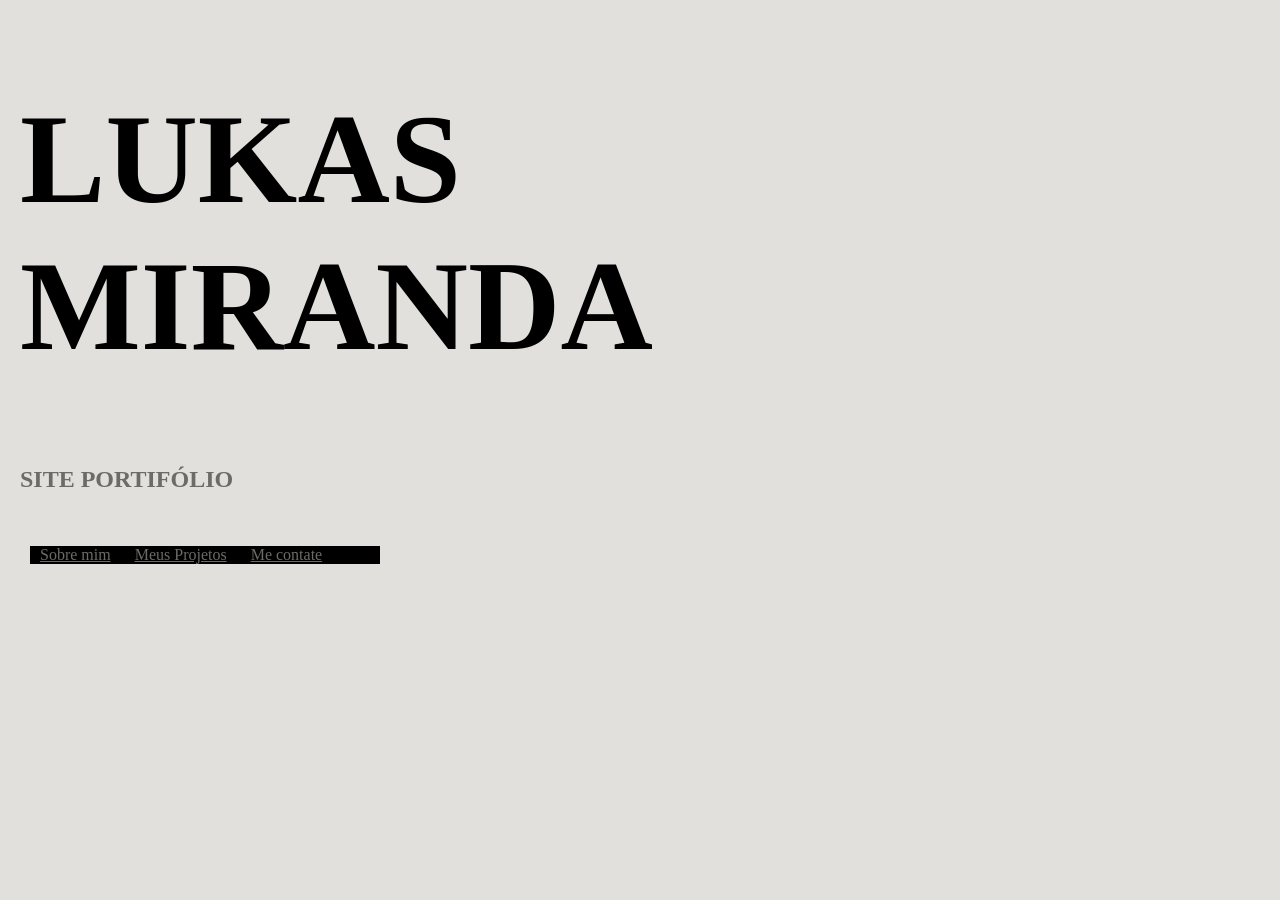
==== index.html @ 48b316fb "começando do zero" ====
<!DOCTYPE html>
<html lang="pt-br">
<head>
    <meta charset="UTF-8">
    <meta name="viewport" content="width=device-width, initial-scale=1.0">
    <title>Document</title>

    <link rel="stylesheet" href="style.css">
</head>
<body>
    <h1>LUKAS<br>MIRANDA</h1>
    <h2>SITE PORTIFÓLIO</h2>
    <figure>
        <img src="" alt="">
    </figure>

    <nav class ='botoes'>
        <a href="sobre.html">Sobre mim</a>
        <a href="portifolio.html">Meus Projetos</a>
        <a href="contato.html">Me contate</a>
    </nav>
    
</body>
</html>
---- style.css ----
@charset "UTF-8";

body {
    background-color: #e1e0dc;
    width: 300px;       /* Largura obrigatória */
    margin-left: 20px;  
    margin-right: 20px; /* Ou simplesmente margin: 0 auto; */

}

h1{
    color: black;
    font-size: 128px;
}

h2 {
    color: #6b6b69;
}
nav {
    width: 350px;
    color: #6b6b69;
    background-color: black;
    margin: 10px;
}

a{
    color: #6b6b69;
    margin: 10px;
}
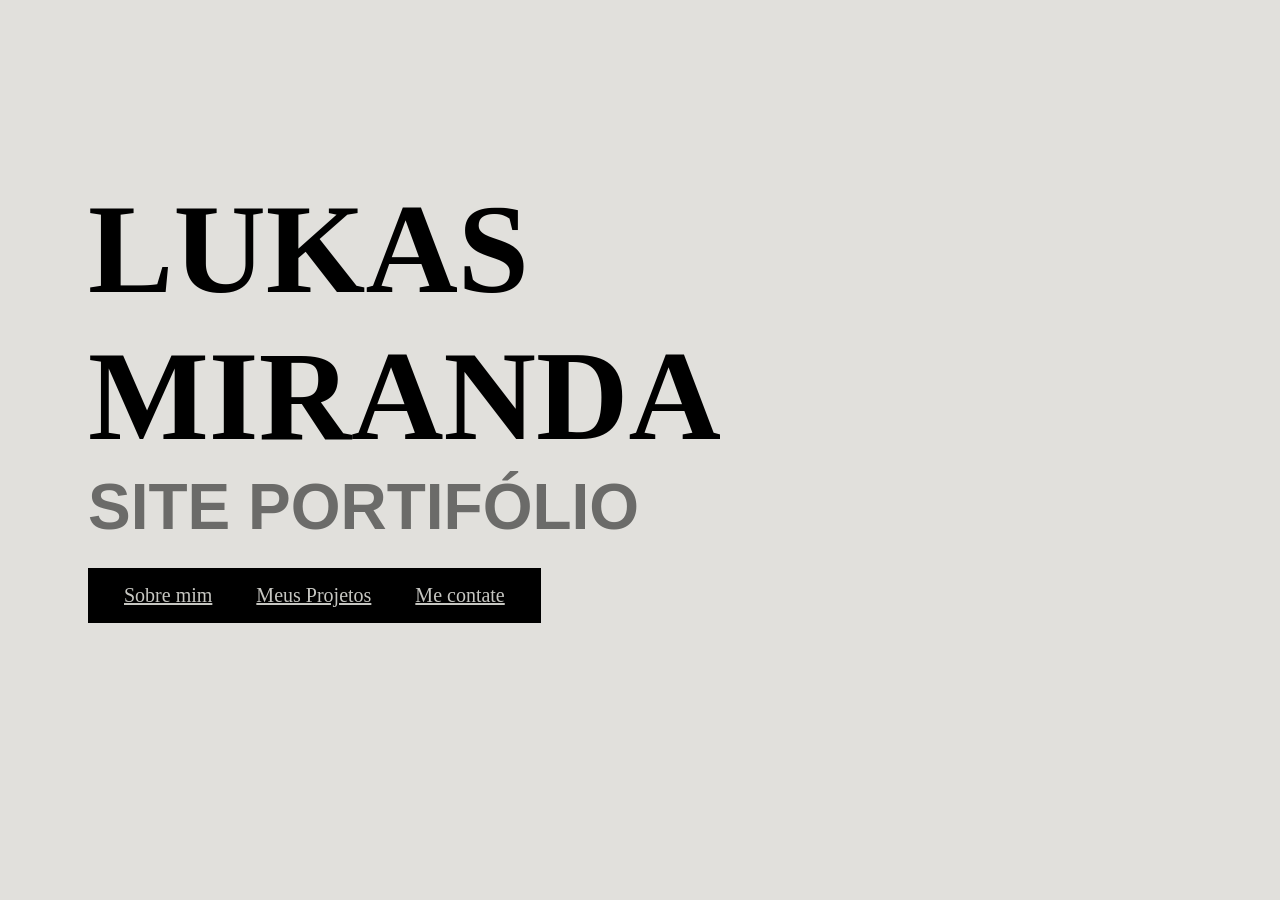
==== commit 11d0f48c: "página index "pronta"" ====
--- a/index.html
+++ b/index.html
@@ -8,17 +8,29 @@
     <link rel="stylesheet" href="style.css">
 </head>
 <body>
-    <h1>LUKAS<br>MIRANDA</h1>
-    <h2>SITE PORTIFÓLIO</h2>
-    <figure>
-        <img src="" alt="">
-    </figure>
+    <main>
+        <div id="esquerda">
+            <h1 id="titulo_principal">LUKAS<br>MIRANDA</h1>
+            <h2>SITE PORTIFÓLIO</h2>
 
-    <nav class ='botoes'>
-        <a href="sobre.html">Sobre mim</a>
-        <a href="portifolio.html">Meus Projetos</a>
-        <a href="contato.html">Me contate</a>
-    </nav>
-    
+        
+        <div id="botoes">
+            <a href="sobre.html">Sobre mim</a>
+            <a href="portifolio.html">Meus Projetos</a>
+            <a href="contato.html">Me contate</a>
+        </div>
+        </div>
+
+        <div id="direita">
+            <figure>
+                <img src="" alt="">
+            </figure>
+        </div>
+        <div>
+        </div>
+    </main>
+    <footer>
+        
+    </footer>
 </body>
 </html>
--- a/style.css
+++ b/style.css
@@ -2,28 +2,55 @@
 
 body {
     background-color: #e1e0dc;
-    width: 300px;       /* Largura obrigatória */
-    margin-left: 20px;  
-    margin-right: 20px; /* Ou simplesmente margin: 0 auto; */
 
 }
+main {
+    display: flex;
+    padding: 1em 5rem;
+    margin-top: 10rem;
+}
 
-h1{
+#esquerda {
+    margin: 0;
+    padding: auto;
+}
+#titulo_principal{
     color: black;
     font-size: 128px;
+    margin: 0px;
+
+    }
+
+h2 {
+    font-family:  'Lucida Sans', 'Lucida Sans Regular', 'Lucida Grande', 'Lucida Sans Unicode', Geneva, Verdana, sans-serif;
+    margin-top: 0px;
+    margin-bottom: 1.5rem;
+    font-size: 64px;
+    color: #6b6b69;
 }
 
-h2 {
+#botoes {
+    width: max-content;
     color: #6b6b69;
-}
-nav {
-    width: 350px;
-    color: #6b6b69;
+    padding: 1rem;
     background-color: black;
-    margin: 10px;
 }
 
 a{
-    color: #6b6b69;
-    margin: 10px;
-}+    color: #c6c6c1;
+    margin: 0px 0rem;
+    padding: 0.5em 1em;
+    font-size: 20px;
+}
+#direita {
+    margin:auto;
+    width: auto;
+}
+
+/* footer {
+    color: black;
+    border: 100px solid black;
+    width: 100%;
+    height: 10px;
+} */
+ 
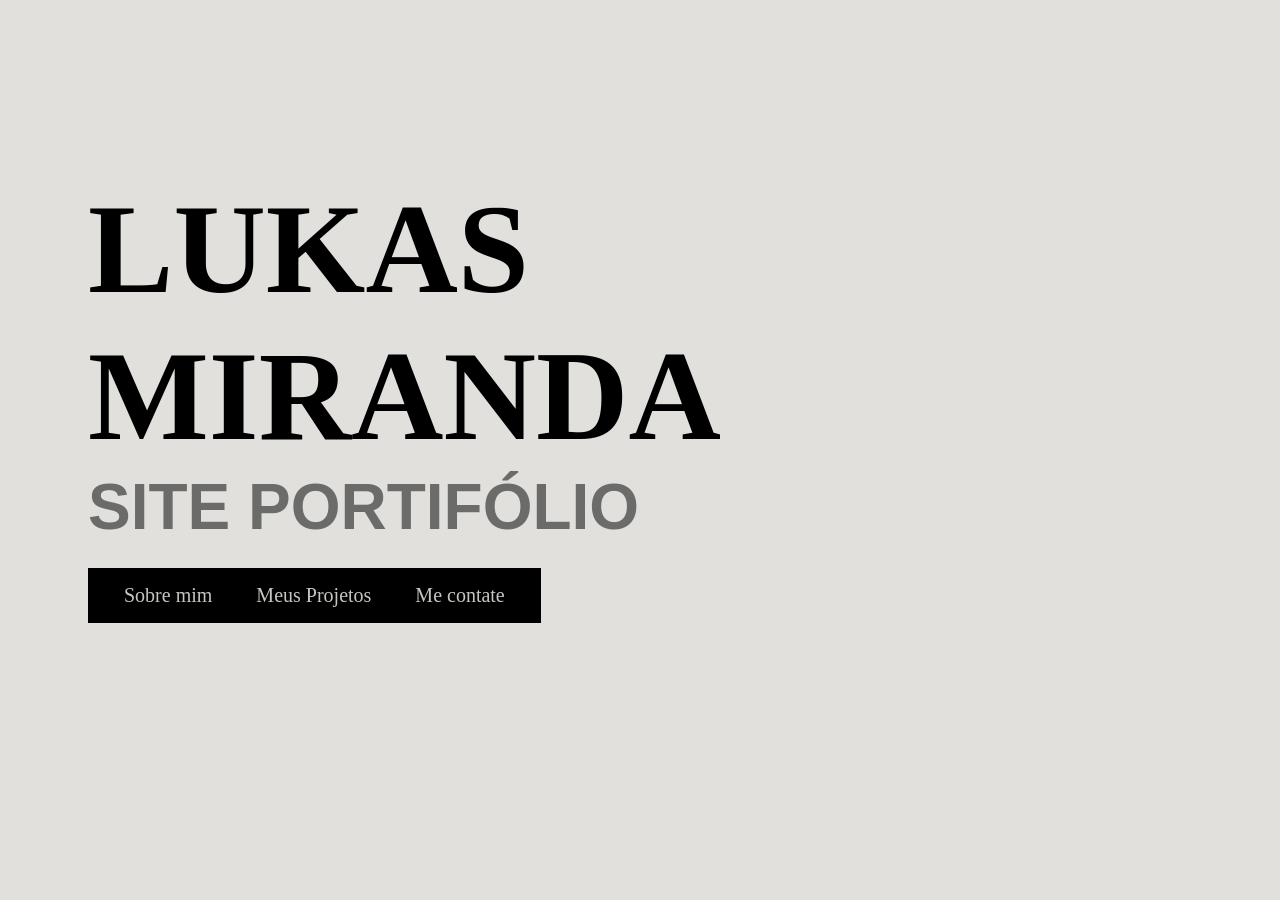
==== commit 2a9527c7: "parte das páginas fiz parte das páginas, agora estou focado no layout da página contato" ====
--- a/index.html
+++ b/index.html
@@ -9,19 +9,19 @@
 </head>
 <body>
     <main>
-        <div id="esquerda">
-            <h1 id="titulo_principal">LUKAS<br>MIRANDA</h1>
+        <div class="esquerda">
+            <h1 class="titulo_principal">LUKAS<br>MIRANDA</h1>
             <h2>SITE PORTIFÓLIO</h2>
 
         
-        <div id="botoes">
+        <div class="botoes">
             <a href="sobre.html">Sobre mim</a>
             <a href="portifolio.html">Meus Projetos</a>
             <a href="contato.html">Me contate</a>
         </div>
         </div>
 
-        <div id="direita">
+        <div class="direita">
             <figure>
                 <img src="" alt="">
             </figure>
--- a/style.css
+++ b/style.css
@@ -4,17 +4,23 @@
     background-color: #e1e0dc;
 
 }
+
+/* ambos -------------------------------------------- */
 main {
     display: flex;
+    flex-direction:row;
     padding: 1em 5rem;
     margin-top: 10rem;
 }
-
-#esquerda {
-    margin: 0;
+.esquerda {
+    margin: 0px;
     padding: auto;
 }
-#titulo_principal{
+.direita {
+    margin:0px;
+    max-width: 50%;
+}
+h1.titulo_principal{
     color: black;
     font-size: 128px;
     margin: 0px;
@@ -28,29 +34,65 @@
     font-size: 64px;
     color: #6b6b69;
 }
-
-#botoes {
+.botoes {
     width: max-content;
     color: #6b6b69;
     padding: 1rem;
     background-color: black;
 }
-
 a{
+    text-decoration-line: none;
     color: #c6c6c1;
     margin: 0px 0rem;
     padding: 0.5em 1em;
     font-size: 20px;
 }
-#direita {
-    margin:auto;
+/* -------------------------------------------- */
+/* p1 */
+/* p2 */
+p.p2{
+    text-align: justify;
+    font-size:1.5em;
+    width: 40rem;
+}
+hr.p2{
+    margin: 0%;
+    width: 40em;
+}
+/* -------------------------------------------- */
+/* p3 */
+#p3.direita{
+    /* margin: 10px; */
+    display: flex;
+    flex-direction:column;
+    justify-content: center;
+    /* align-items: center; */
+
+}
+h1.p3{
+    margin: 1em;
+    width: 20em;
+    font-size: 2em;
+}
+h2.p3{
+    margin: 1em;
     width: auto;
+    height: auto;
+    font-size: 1.5em;
 }
-
-/* footer {
-    color: black;
-    border: 100px solid black;
-    width: 100%;
-    height: 10px;
-} */
- +div.embaixo{
+    text-align: center;
+}
+p{
+    margin: 0px;
+}
+#nome{
+    font-size: 2em;
+}
+#cidade{
+    font-size: 1.5em;
+}
+#numero{
+    font-size: 1.5em;
+    margin-top: 1em;
+}
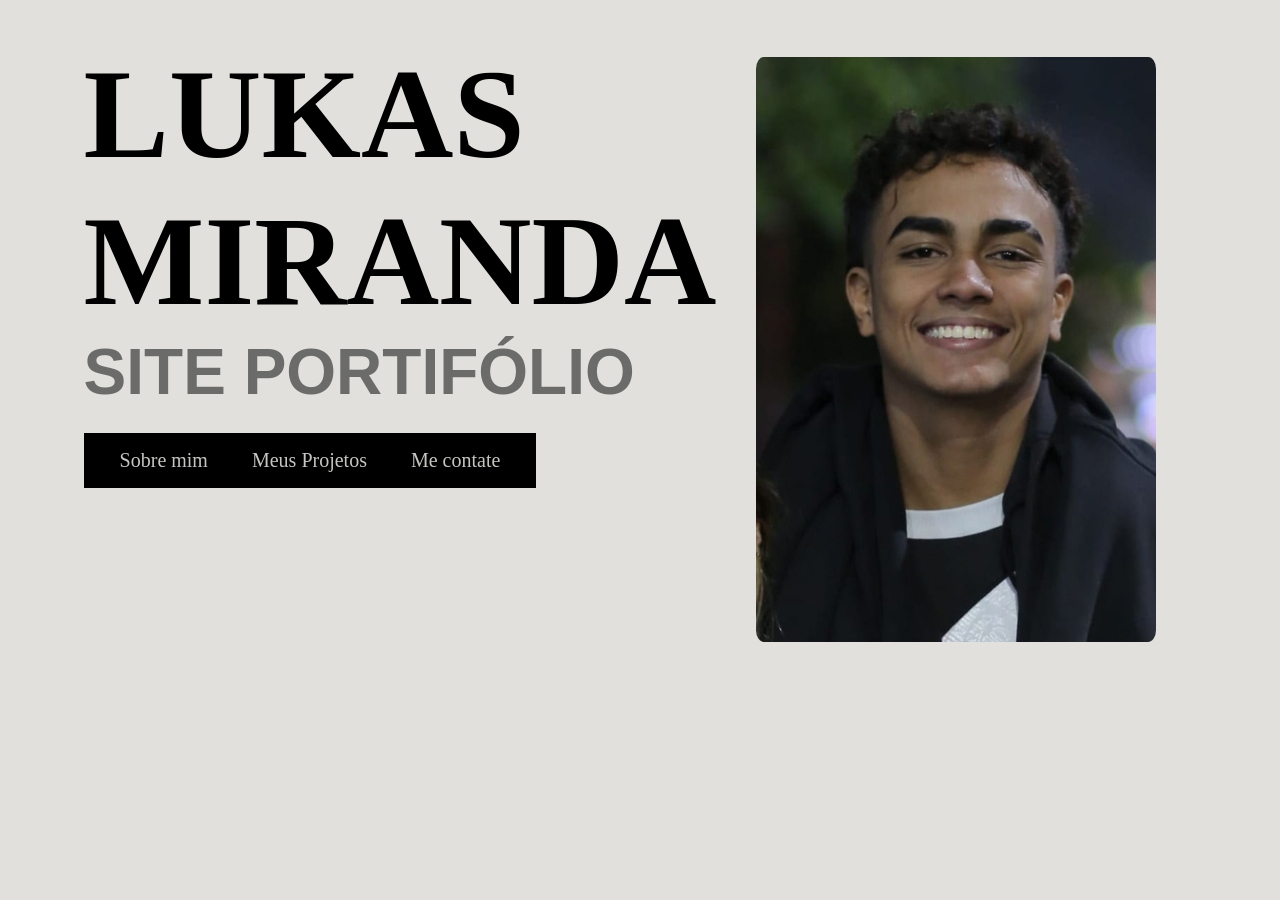
==== commit 64eea742: "fluxo de tela Setas adicionadas e fotos mudadas" ====
--- a/index.html
+++ b/index.html
@@ -4,16 +4,13 @@
     <meta charset="UTF-8">
     <meta name="viewport" content="width=device-width, initial-scale=1.0">
     <title>Document</title>
-
     <link rel="stylesheet" href="style.css">
 </head>
 <body>
-    <main>
+    <main class="p1">
         <div class="esquerda">
             <h1 class="titulo_principal">LUKAS<br>MIRANDA</h1>
             <h2>SITE PORTIFÓLIO</h2>
-
-        
         <div class="botoes">
             <a href="sobre.html">Sobre mim</a>
             <a href="portifolio.html">Meus Projetos</a>
@@ -23,7 +20,7 @@
 
         <div class="direita">
             <figure>
-                <img src="" alt="">
+                <img src="img/foto_rosto_lukas.png" alt="">
             </figure>
         </div>
         <div>
--- a/style.css
+++ b/style.css
@@ -7,6 +7,7 @@
 
 /* ambos -------------------------------------------- */
 main {
+    margin-top: 2%;
     display: flex;
     flex-direction:row;
     padding: 1em 5rem;
@@ -47,9 +48,46 @@
     padding: 0.5em 1em;
     font-size: 20px;
 }
-/* -------------------------------------------- */
-/* p1 */
-/* p2 */
+img{
+    border-radius: 2%;
+}
+/* -------------------------------------------- */
+/* p1 INDEX */
+main.p1{
+    margin-top: 2%;
+    display: flex;
+    justify-content: center;
+
+}
+/* -------------------------------------------- */
+
+/* p2 -- SOBRE --*/
+main.p2#cima{
+    margin-top: 2%;
+}
+body.p2{
+    display: flex;
+    justify-content: center;
+    flex-direction: column;
+    align-items: center;
+}
+.voltar {
+    position: absolute;
+    top: 20px;
+    left: 20px;
+
+    font-size: 40px;
+    color: #6b6b69;
+    text-decoration: none;
+
+    z-index: 10;
+}
+#p2.direita{
+    margin-left: 1em;
+}
+#p2.esquerda{
+    margin: 1em;
+}
 p.p2{
     text-align: justify;
     font-size:1.5em;
@@ -59,18 +97,89 @@
     margin: 0%;
     width: 40em;
 }
-/* -------------------------------------------- */
-/* p3 */
+img.p2{
+    width: 400px;
+    height: 585px;
+}
+
+h1.linha_do_tempo{
+    font-family: 'Trebuchet MS', 'Lucida Sans Unicode', 'Lucida Grande', 'Lucida Sans', Arial, sans-serif;
+    font-size: 3em;
+}
+#linha_do_tempo {
+    margin: 0px;
+    display: grid;
+    grid-template-columns: 1fr 2px 1fr;
+    align-items: start;
+    gap: 20px;
+}
+
+#esquerda_linha_do_tempo,
+#direita_linha_do_tempo {
+    display: grid;
+    grid-template-rows: repeat(2, 160px);
+    align-items: center;
+    gap: 30px;
+}
+
+#esquerda_linha_do_tempo {
+    margin: 0%;
+    grid-column: 1;
+}
+
+#direita_linha_do_tempo {
+    margin: 0%;
+    grid-column: 3;
+}
+
+.linha_vertical {
+    grid-column: 2;
+    grid-row: 1;
+
+    width: 2px;
+    height: 100%;
+    background-color: black;
+}
+
+div.data{
+    width: auto;
+    height: fit-content;
+    padding: 1em;
+    margin: 1em;
+}
+p.escrita_data{
+    white-space: nowrap;
+    font-size: 2.5em;
+}
+
+div.caixa{
+    background-color: black;
+    width: auto;
+    height: fit-content;
+    padding: 1em;
+    margin: 1em;
+}
+p.titulo_caixa{
+    white-space: nowrap;
+    color: white;
+    font-size: 3em;
+}
+p.corpo_caixa{
+    white-space: nowrap;
+    color: white;
+    font-size: 2.3em;
+}
+
+/* -------------------------------------------- */
+/* p3 -- CONTATO --*/
 #p3.direita{
-    /* margin: 10px; */
     display: flex;
     flex-direction:column;
     justify-content: center;
-    /* align-items: center; */
-
 }
 h1.p3{
     margin: 1em;
+    margin-bottom: 0px;
     width: 20em;
     font-size: 2em;
 }
@@ -95,4 +204,65 @@
 #numero{
     font-size: 1.5em;
     margin-top: 1em;
-}+}
+
+/* -------------------------------------------- */
+/* p4 PORTFOLIO */
+.cima{
+    text-align: center;
+    width: 100%;
+    margin: auto;
+}
+.cima a {
+    position: absolute;
+    top: 20px;
+    left: 20px;
+
+    color: #6b6b69;
+    font-size: 30px;
+    text-decoration: none;
+}
+h1.p4{
+    width: 100%;
+    color: black;
+    font-size: 8.5em;
+    margin: 0px;
+}
+
+h2.p4{
+    width: 100%;
+    font-family:  'Lucida Sans', 'Lucida Sans Regular', 'Lucida Grande', 'Lucida Sans Unicode', Geneva, Verdana, sans-serif;
+    margin: 0px 0px;
+    font-size: 2.5em;
+    color: #6b6b69;
+}
+
+table{
+    text-align: center;
+    margin: 0px auto;
+    border-spacing: 30px;
+
+}
+th, td{
+    padding: 5px;
+}
+.projetos{
+    position: relative;
+
+}
+.titulo_projeto{
+    width: auto;
+    padding: 1em;
+    position: absolute;
+    bottom: -1em;
+    
+    left: 50%;
+    transform: translateX(-50%);
+
+    white-space: nowrap;
+
+    color: white;
+    background-color: black;
+
+}
+/* -------------------------------------------- */
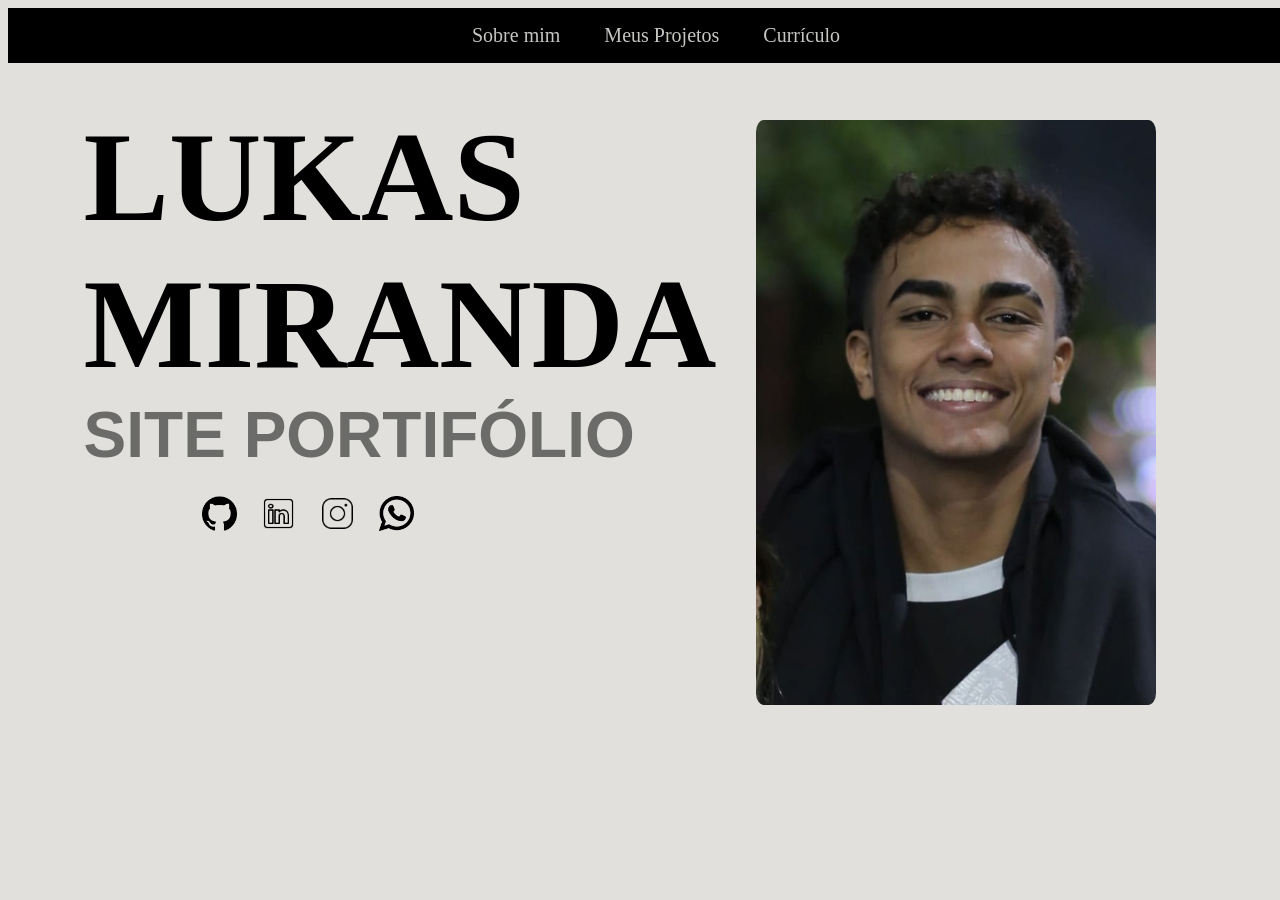
==== commit f83609b1: "página principal mudanças pedidas pela grazi na página principal" ====
--- a/index.html
+++ b/index.html
@@ -7,14 +7,20 @@
     <link rel="stylesheet" href="style.css">
 </head>
 <body>
+        <div class="botoes">
+            <a href="sobre.html">Sobre mim</a>
+            <a href="portifolio.html">Meus Projetos</a>
+            <a href="https://ge.globo.com/futebol/times/vasco/">Currículo</a>
+        </div>
     <main class="p1">
         <div class="esquerda">
             <h1 class="titulo_principal">LUKAS<br>MIRANDA</h1>
             <h2>SITE PORTIFÓLIO</h2>
-        <div class="botoes">
-            <a href="sobre.html">Sobre mim</a>
-            <a href="portifolio.html">Meus Projetos</a>
-            <a href="contato.html">Me contate</a>
+        <div id="imgs_p1">
+            <img src="img/github.png" alt="" class="imgs_p1">
+            <img src="img/linkedin.png" alt="" class="imgs_p1">
+            <img src="img/instagram.png" alt="" class="imgs_p1">
+            <img src="img/whatsapp.png" alt="" class="imgs_p1">
         </div>
         </div>
 
@@ -23,11 +29,9 @@
                 <img src="img/foto_rosto_lukas.png" alt="">
             </figure>
         </div>
-        <div>
-        </div>
     </main>
-    <footer>
+    <!-- <footer>
         
-    </footer>
+    </footer> -->
 </body>
 </html>
--- a/style.css
+++ b/style.css
@@ -34,12 +34,6 @@
     margin-bottom: 1.5rem;
     font-size: 64px;
     color: #6b6b69;
-}
-.botoes {
-    width: max-content;
-    color: #6b6b69;
-    padding: 1rem;
-    background-color: black;
 }
 a{
     text-decoration-line: none;
@@ -59,9 +53,28 @@
     justify-content: center;
 
 }
+.botoes {
+    text-align: center;
+    color: #6b6b69;
+    padding: 1rem;
+    background-color: black;
+    width: 100%;
+}
+#imgs_p1{
+    width: 35vw;
+    text-align: center;
+}
+.imgs_p1{
+    width: 35px;
+    height: 35px;
+    padding: 0px 10px;
+}
 /* -------------------------------------------- */
 
 /* p2 -- SOBRE --*/
+/* img#imagem_p2{
+    
+} */
 main.p2#cima{
     margin-top: 2%;
 }
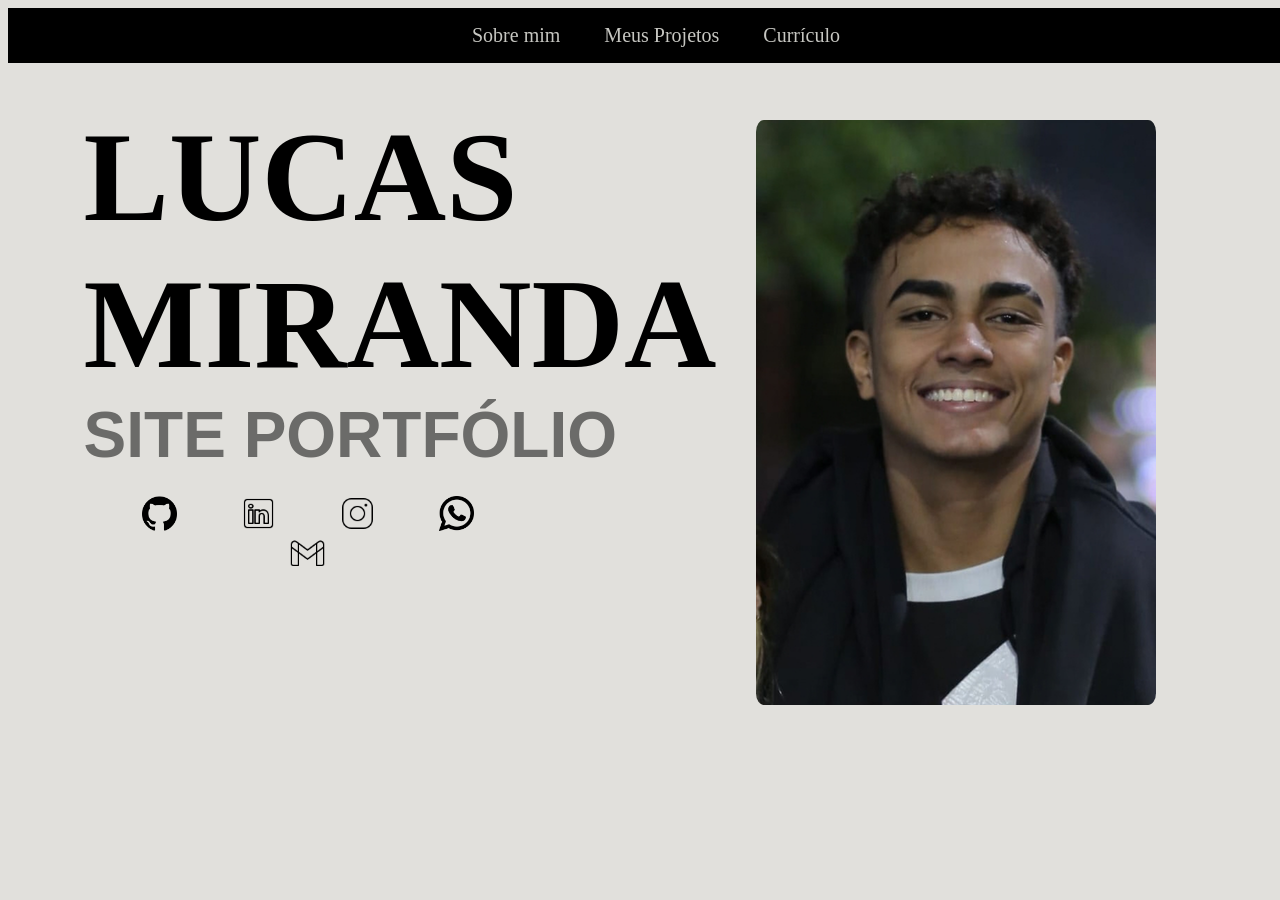
==== commit c6534920: "último commit antes da entrega COloquei novas imagens, melhorei o fluxo de tela, dei direção aos lin" ====
--- a/index.html
+++ b/index.html
@@ -3,24 +3,25 @@
 <head>
     <meta charset="UTF-8">
     <meta name="viewport" content="width=device-width, initial-scale=1.0">
-    <title>Document</title>
+    <title>Lucas Miranda</title>
     <link rel="stylesheet" href="style.css">
 </head>
 <body>
-        <div class="botoes">
-            <a href="sobre.html">Sobre mim</a>
-            <a href="portifolio.html">Meus Projetos</a>
-            <a href="https://ge.globo.com/futebol/times/vasco/">Currículo</a>
-        </div>
+    <div class="botoes">
+        <a href="sobre.html">Sobre mim</a>
+        <a href="portifolio.html">Meus Projetos</a>
+        <a href="img/curriculo_lucas_miranda.pdf" target="_blank">Currículo</a>
+    </div>
     <main class="p1">
         <div class="esquerda">
-            <h1 class="titulo_principal">LUKAS<br>MIRANDA</h1>
-            <h2>SITE PORTIFÓLIO</h2>
+            <h1 class="titulo_principal">LUCAS<br>MIRANDA</h1>
+            <h2>SITE PORTFÓLIO</h2>
         <div id="imgs_p1">
-            <img src="img/github.png" alt="" class="imgs_p1">
-            <img src="img/linkedin.png" alt="" class="imgs_p1">
-            <img src="img/instagram.png" alt="" class="imgs_p1">
-            <img src="img/whatsapp.png" alt="" class="imgs_p1">
+            <a href="https://github.com/lucasmirdom-boop" target="_blank"><img src="img/github.png" alt="logo_github" class="imgs_p1"></a>
+            <a href="https://www.linkedin.com/in/lucas-miranda-734915434/" target="_blank"><img src="img/linkedin.png" alt="logo_linkedin" class="imgs_p1"></a>
+            <a href="https://www.instagram.com/021_lk_md?rpxt=MzVjdXl4MDc5eDY2" target="_blank"><img src="img/instagram.png" alt="logo_instagram" class="imgs_p1"></a>
+            <a href="https://wa.link/km2lky" target="_blank"><img src="img/whatsapp.png" alt="llogo_wpp" class="imgs_p1"></a>
+            <a href="mailto:lucasmdcorp@gmail.com?cc=lucasmirdom%40gmail.com&bcc=gunsofbbrasil%40gmail.com&body=Ol%C3%A1%2C%20Lucas!%20%20%0AConheci%20seu%20trabalho%20por%20meio%20do%20seu%20portf%C3%B3lio%20e%20gostaria%20de%20entrar%20em%20contato%20para%20conversarmos%20sobre%20uma%20poss%C3%ADvel%20oportunidade%2C%20projeto%20ou%20colabora%C3%A7%C3%A3o.%20%20%0AQuando%20estiver%20dispon%C3%ADvel%2C%20podemos%20conversar%20melhor%20sobre%20o%20assunto.%20%20%0AAtenciosamente%2C%0A%5BNome%20da%20pessoa%5D%0A%5BEmpresa%20ou%20institui%C3%A7%C3%A3o%2C%20caso%20aplic%C3%A1vel%5D%0A%5BTelefone%20ou%20LinkedIn%5D" target="_blank"><img src="img/logo_gmail.png" alt="" class="imgs_p1"></a>
         </div>
         </div>
 
@@ -30,8 +31,5 @@
             </figure>
         </div>
     </main>
-    <!-- <footer>
-        
-    </footer> -->
 </body>
 </html>
--- a/style.css
+++ b/style.css
@@ -45,6 +45,17 @@
 img{
     border-radius: 2%;
 }
+a.voltar {
+    /* position: absolute;
+    top: 20px;
+    left: 20px; */
+
+    font-size: 20px;
+    color: #6b6b69;
+    text-decoration: none;
+
+    z-index: 10;
+}
 /* -------------------------------------------- */
 /* p1 INDEX */
 main.p1{
@@ -84,17 +95,7 @@
     flex-direction: column;
     align-items: center;
 }
-.voltar {
-    position: absolute;
-    top: 20px;
-    left: 20px;
-
-    font-size: 40px;
-    color: #6b6b69;
-    text-decoration: none;
-
-    z-index: 10;
-}
+
 #p2.direita{
     margin-left: 1em;
 }
@@ -105,14 +106,15 @@
     text-align: justify;
     font-size:1.5em;
     width: 40rem;
+    text-indent: 40px
 }
 hr.p2{
     margin: 0%;
     width: 40em;
 }
 img.p2{
-    width: 400px;
-    height: 585px;
+    width: auto;
+    height: auto;
 }
 
 h1.linha_do_tempo{
@@ -225,6 +227,7 @@
     text-align: center;
     width: 100%;
     margin: auto;
+    margin-top: 0.8vw;
 }
 .cima a {
     position: absolute;
@@ -278,4 +281,8 @@
     background-color: black;
 
 }
+.imag_p4{
+    width: 262px;
+    height: 234px;
+}
 /* -------------------------------------------- */
